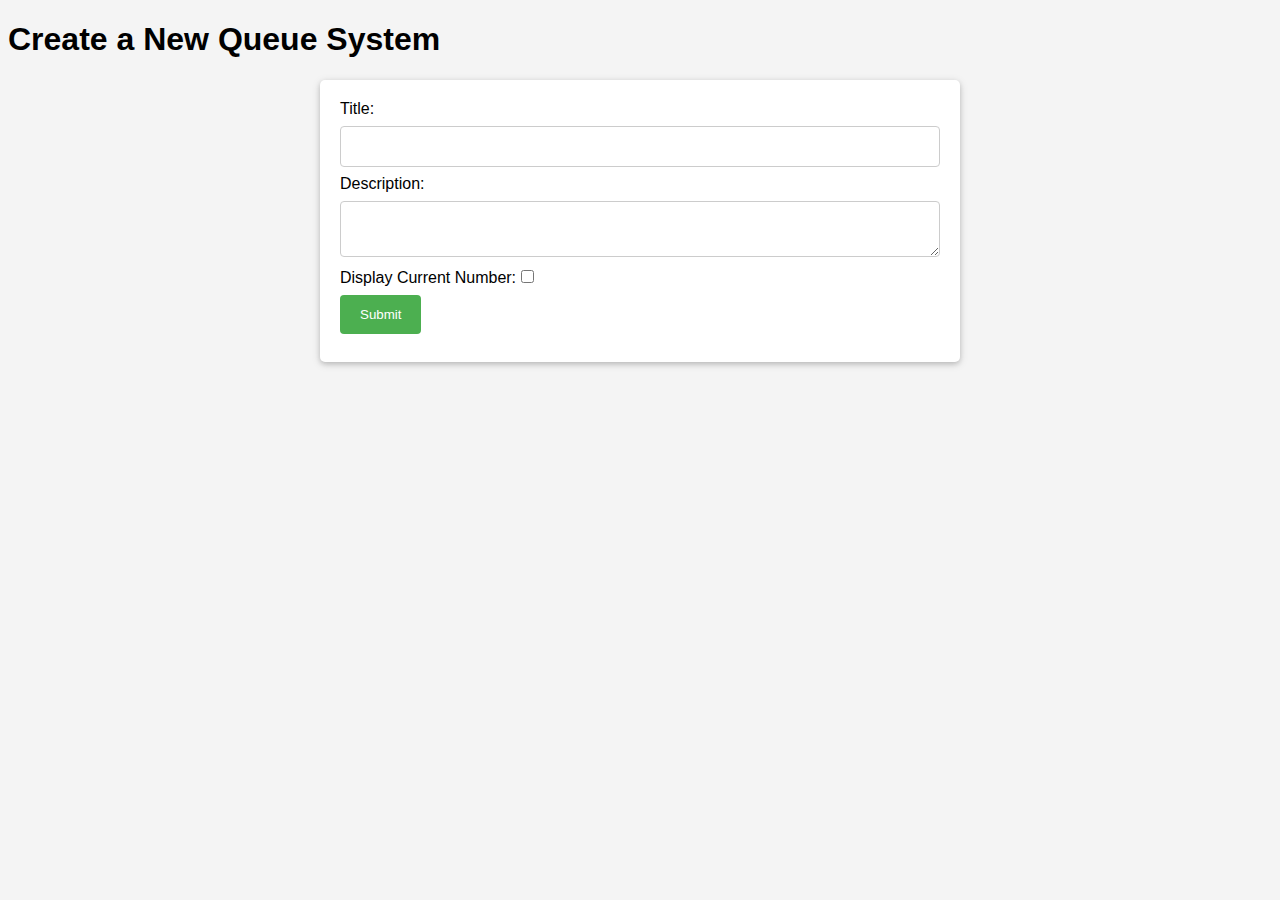
==== static/templates/index.html @ 5b4cb03b "First commit" ====
<!DOCTYPE html>
<html>
<head>
    <title>Queue System</title>
    <style>
        /* CSS styles for the queue system go here */
        body {
            font-family: "Arial", sans-serif;
            background-color: #f4f4f4;
        }
        form {
            max-width: 600px;
            margin: 20px auto;
            padding: 20px;
            background-color: #fff;
            border-radius: 5px;
            box-shadow: 0 2px 5px 0 rgba(0,0,0,0.16), 0 2px 10px 0 rgba(0,0,0,0.12);
        }
        input[type="text"], textarea {
            width: 100%;
            padding: 12px 20px;
            margin: 8px 0;
            box-sizing: border-box;
            border: 1px solid #ccc;
            border-radius: 4px;
        }
        input[type="checkbox"] {
            margin: 0 8px 0 0;
        }
        input[type="submit"] {
            background-color: #4CAF50;
            color: white;
            padding: 12px 20px;
            margin: 8px 0;
            border: none;
            border-radius: 4px;
            cursor: pointer;
        }
        input[type="submit"]:hover {
            background-color: #45a049;
        }
    </style>
</head>
<body>
    <h1>Create a New Queue System</h1>
    <form action="/create" method="POST">
        <label for="title">Title:</label>
        <input type="text" id="title" name="title" required>
        <br>
        <label for="description">Description:</label>
        <textarea id="description" name="description" required></textarea>
        <br>
        <label for="display_current">Display Current Number:</label>
        <input type="checkbox" id="display_current" name="display_current">
        <br>
        <input type="submit" value="Submit">
    </form>
</body>
</html>
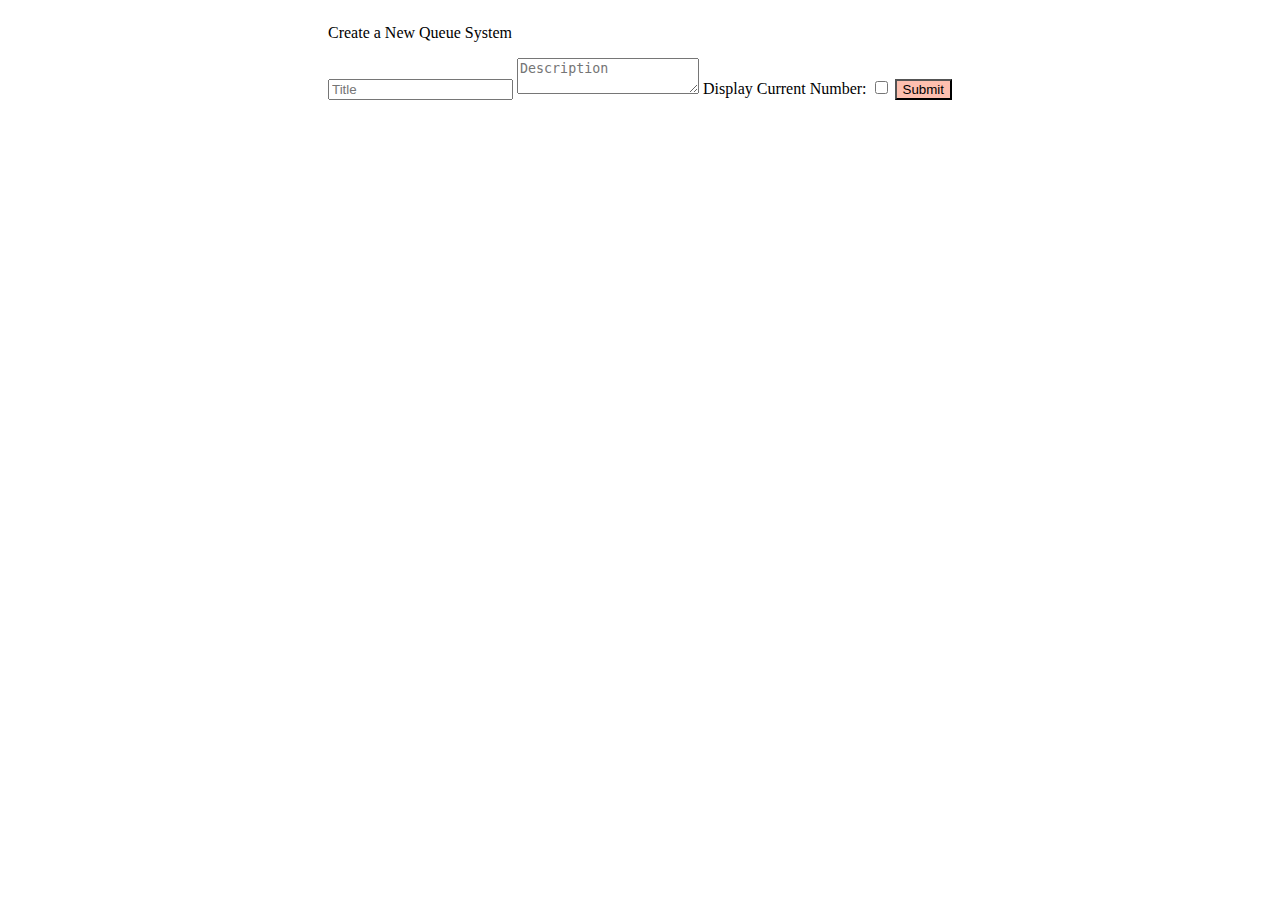
==== commit 31a8729a: "Fixed form style, added margins to request boxes" ====
--- a/static/templates/index.html
+++ b/static/templates/index.html
@@ -1,59 +1,44 @@
 <!DOCTYPE html>
 <html>
+
 <head>
-    <title>Queue System</title>
-    <style>
-        /* CSS styles for the queue system go here */
-        body {
-            font-family: "Arial", sans-serif;
-            background-color: #f4f4f4;
-        }
-        form {
-            max-width: 600px;
-            margin: 20px auto;
-            padding: 20px;
-            background-color: #fff;
-            border-radius: 5px;
-            box-shadow: 0 2px 5px 0 rgba(0,0,0,0.16), 0 2px 10px 0 rgba(0,0,0,0.12);
-        }
-        input[type="text"], textarea {
-            width: 100%;
-            padding: 12px 20px;
-            margin: 8px 0;
-            box-sizing: border-box;
-            border: 1px solid #ccc;
-            border-radius: 4px;
-        }
-        input[type="checkbox"] {
-            margin: 0 8px 0 0;
-        }
-        input[type="submit"] {
-            background-color: #4CAF50;
-            color: white;
-            padding: 12px 20px;
-            margin: 8px 0;
-            border: none;
-            border-radius: 4px;
-            cursor: pointer;
-        }
-        input[type="submit"]:hover {
-            background-color: #45a049;
-        }
-    </style>
+  <title>Queue System</title>
+  <link rel="stylesheet" type="text/css" href="/static/css/index.css">
+  <link rel="stylesheet" type="text/css" href="/static/css/base.css">
+
+  <!-- Bootstrap CSS -->
+  <link rel="stylesheet" href="https://cdn.jsdelivr.net/npm/bootstrap@4.1.3/dist/css/bootstrap.min.css"
+    integrity="sha384-MCw98/SFnGE8fJT3GXwEOngsV7Zt27NXFoaoApmYm81iuXoPkFOJwJ8ERdknLPMO" crossorigin="anonymous">
+  <script src="https://code.jquery.com/jquery-3.6.0.min.js"
+    integrity="sha256-/xUj+3OJU5yExlq6GSYGSHk7tPXikynS7ogEvDej/m4=" crossorigin="anonymous"></script>
+
 </head>
+
 <body>
-    <h1>Create a New Queue System</h1>
-    <form action="/create" method="POST">
-        <label for="title">Title:</label>
-        <input type="text" id="title" name="title" required>
-        <br>
-        <label for="description">Description:</label>
-        <textarea id="description" name="description" required></textarea>
-        <br>
-        <label for="display_current">Display Current Number:</label>
-        <input type="checkbox" id="display_current" name="display_current">
-        <br>
-        <input type="submit" value="Submit">
-    </form>
+
+  <form class="text-center border border-light p-5" action="/create" method="POST">
+    <p class="h4 mb-4">Create a New Queue System</p>
+
+    <input type="text" id="title" name="title" class="form-control mb-4" placeholder="Title" required>
+    <textarea id="description" name="description" class="form-control form-control mb-4" placeholder="Description"
+      required></textarea>
+    <label for="display_current">Display Current Number:</label>
+    <input type="checkbox" id="display_current" name="display_current">
+
+
+    <input class="btn btn-block" type="submit" value="Submit">
+
+  </form>
+
+
+
+  <script src="https://cdn.jsdelivr.net/npm/popper.js@1.14.3/dist/umd/popper.min.js"
+    integrity="sha384-ZMP7rVo3mIykV+2+9J3UJ46jBk0WLaUAdn689aCwoqbBJiSnjAK/l8WvCWPIPm49"
+    crossorigin="anonymous"></script>
+  <script src="https://cdn.jsdelivr.net/npm/bootstrap@4.1.3/dist/js/bootstrap.min.js"
+    integrity="sha384-ChfqqxuZUCnJSK3+MXmPNIyE6ZbWh2IMqE241rYiqJxyMiZ6OW/JmZQ5stwEULTy"
+    crossorigin="anonymous"></script>
+
 </body>
+
 </html>--- a/static/css/index.css
+++ b/static/css/index.css
@@ -0,0 +1,14 @@
+body{
+    display: flex;
+    flex-direction: column;
+    align-items: center;
+}
+
+form{
+    min-width: 600px;
+    
+}
+
+.btn{
+    background-color: #fdbfaf;
+}
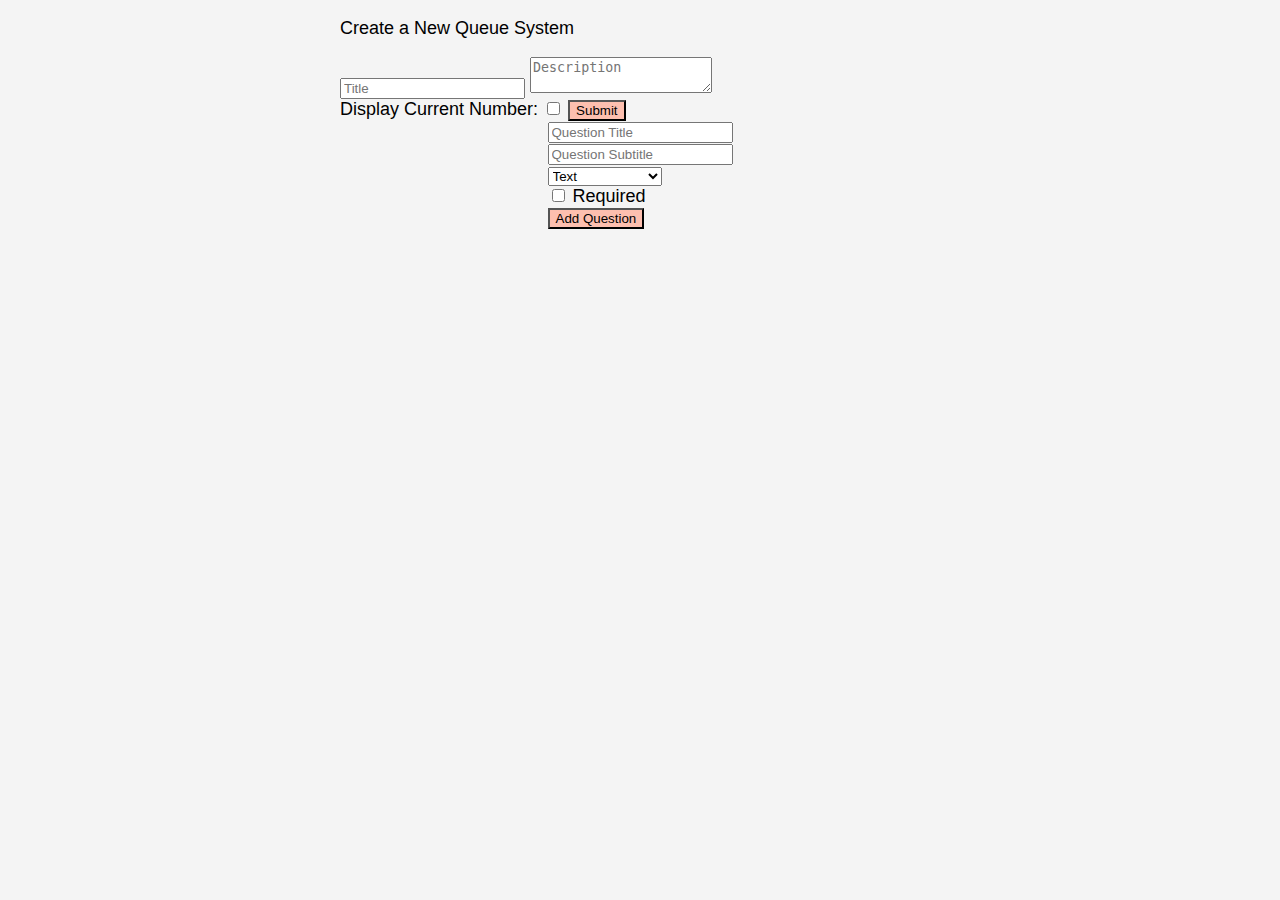
==== commit 5cdf4c21: "Add question button" ====
--- a/static/templates/index.html
+++ b/static/templates/index.html
@@ -11,17 +11,20 @@
     integrity="sha384-MCw98/SFnGE8fJT3GXwEOngsV7Zt27NXFoaoApmYm81iuXoPkFOJwJ8ERdknLPMO" crossorigin="anonymous">
   <script src="https://code.jquery.com/jquery-3.6.0.min.js"
     integrity="sha256-/xUj+3OJU5yExlq6GSYGSHk7tPXikynS7ogEvDej/m4=" crossorigin="anonymous"></script>
-
+  <script src="/static/js/index.js"></script>
 </head>
 
 <body>
-
-  <form class="text-center border border-light p-5" action="/create" method="POST">
+  <!-- Call myFunction -->
+  <form class="text-center border border-light p-5" id="createQueueForm">
     <p class="h4 mb-4">Create a New Queue System</p>
 
     <input type="text" id="title" name="title" class="form-control mb-4" placeholder="Title" required>
-    <textarea id="description" name="description" class="form-control form-control mb-4" placeholder="Description"
-      required></textarea>
+    <textarea id="description" name="description" class="form-control form-control mb-4" placeholder="Description"required></textarea>
+
+    <div id="questionList"></div>
+
+
     <label for="display_current">Display Current Number:</label>
     <input type="checkbox" id="display_current" name="display_current">
 
@@ -29,6 +32,34 @@
     <input class="btn btn-block" type="submit" value="Submit">
 
   </form>
+
+  <div id="newQuestion">
+    <!-- Inline: <textbox for title> <textbox for subtitle> <Drop down for type (0 = text, 1 = multiple choice, 2 = checkbox, 3 = dropdown)> <Checkbox required> -->
+    <div class="form-row mb-4">
+      <div class="col">
+        <input type="text" id="question_title" name="question_title" class="form-control" placeholder="Question Title" required>
+      </div>
+      <div class="col">
+        <input type="text" id="question_subtitle" name="question_subtitle" class="form-control" placeholder="Question Subtitle">
+      </div>
+      <div class="col">
+        <select class="browser-default custom-select" id="question_type" name="question_type">
+          <option value="0" selected>Text</option>
+          <option value="1">Multiple Choice</option>
+          <option value="2">Checkbox</option>
+          <option value="3">Dropdown</option>
+        </select>
+      </div>
+      <div class="col">
+        <input type="checkbox" id="question_required" name="question_required">
+        <label for="question_required">Required</label>
+      </div>
+      <!-- Add question button -->
+      <div class="col">
+        <button type="button" class="btn btn-primary" id="addQuestion">Add Question</button>
+      </div>
+    </div>
+  </div>
 
 
 
--- a/static/css/base.css
+++ b/static/css/base.css
@@ -0,0 +1,10 @@
+body{
+    margin: 0;
+    font-family: Arial, Helvetica, sans-serif;
+    font-size: 18px;
+    background-color: #f4f4f4;
+}
+
+h1{
+    margin-top: 25px;
+}